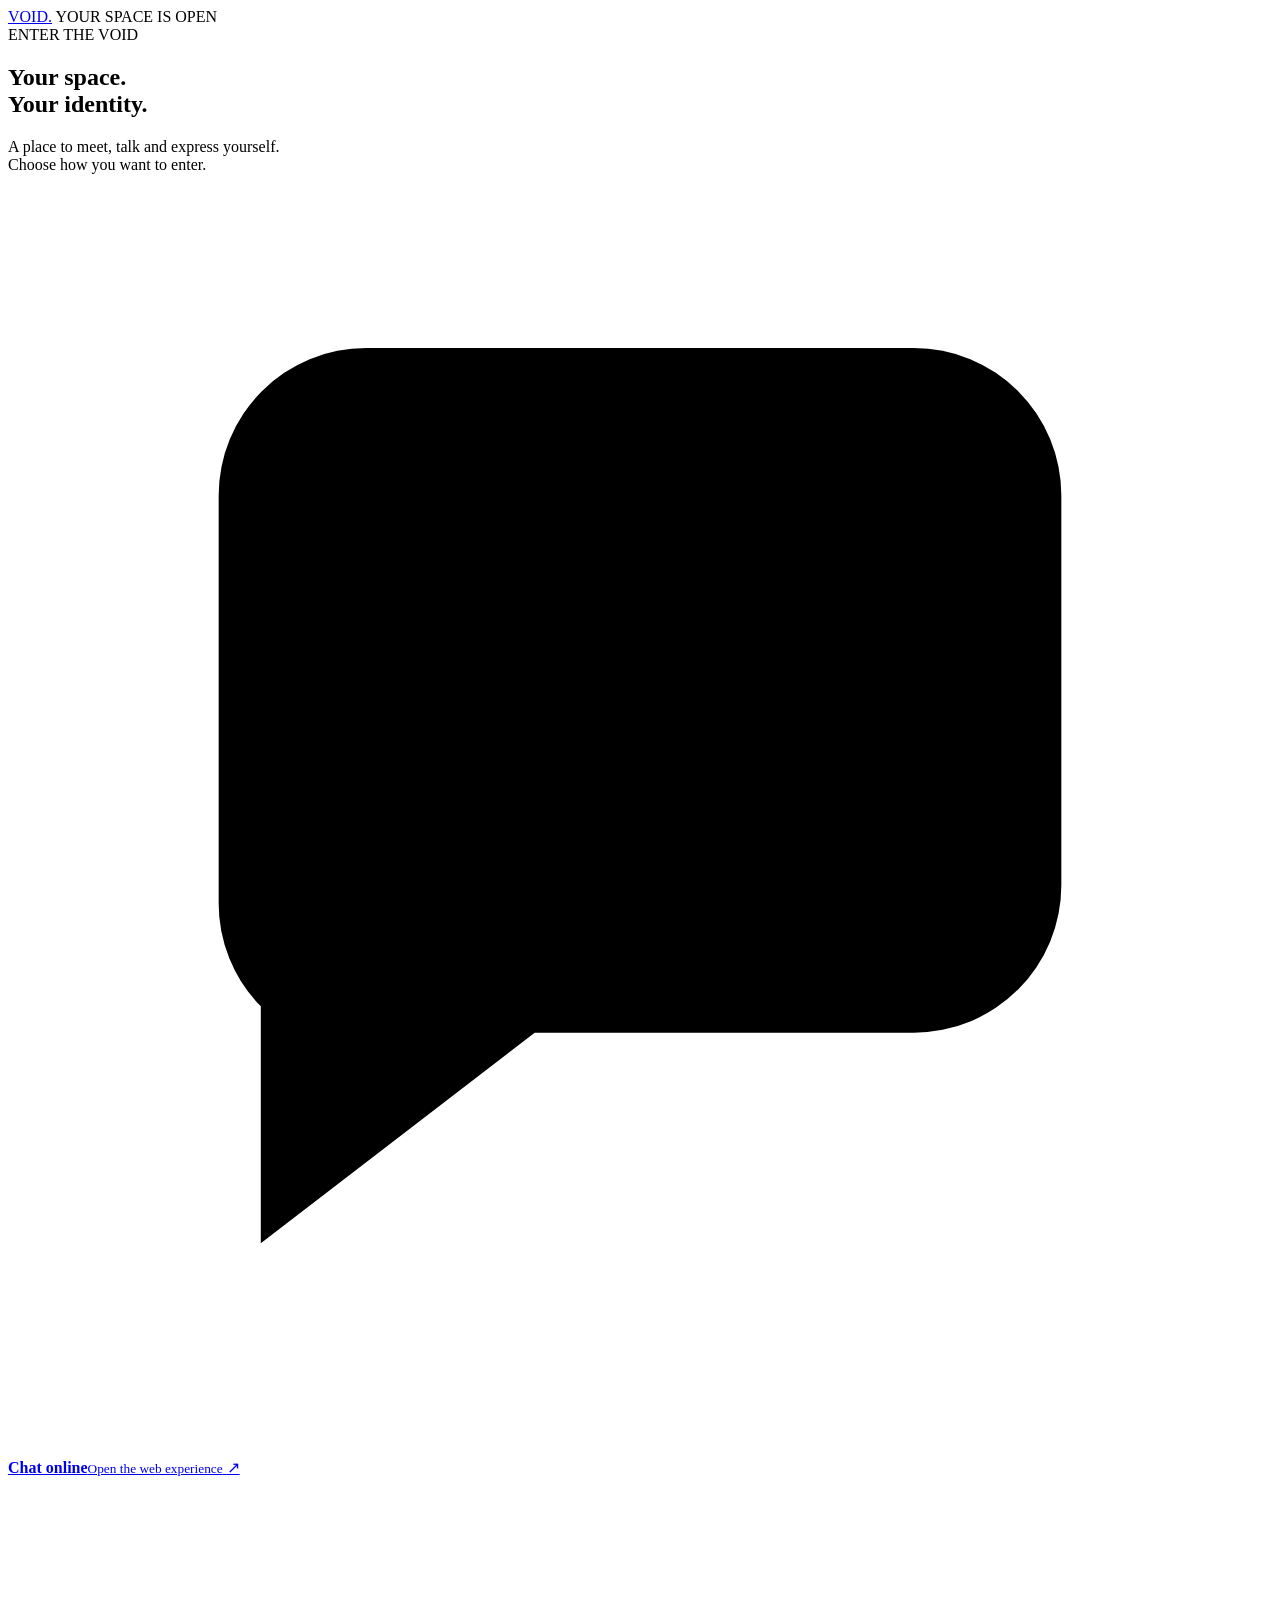
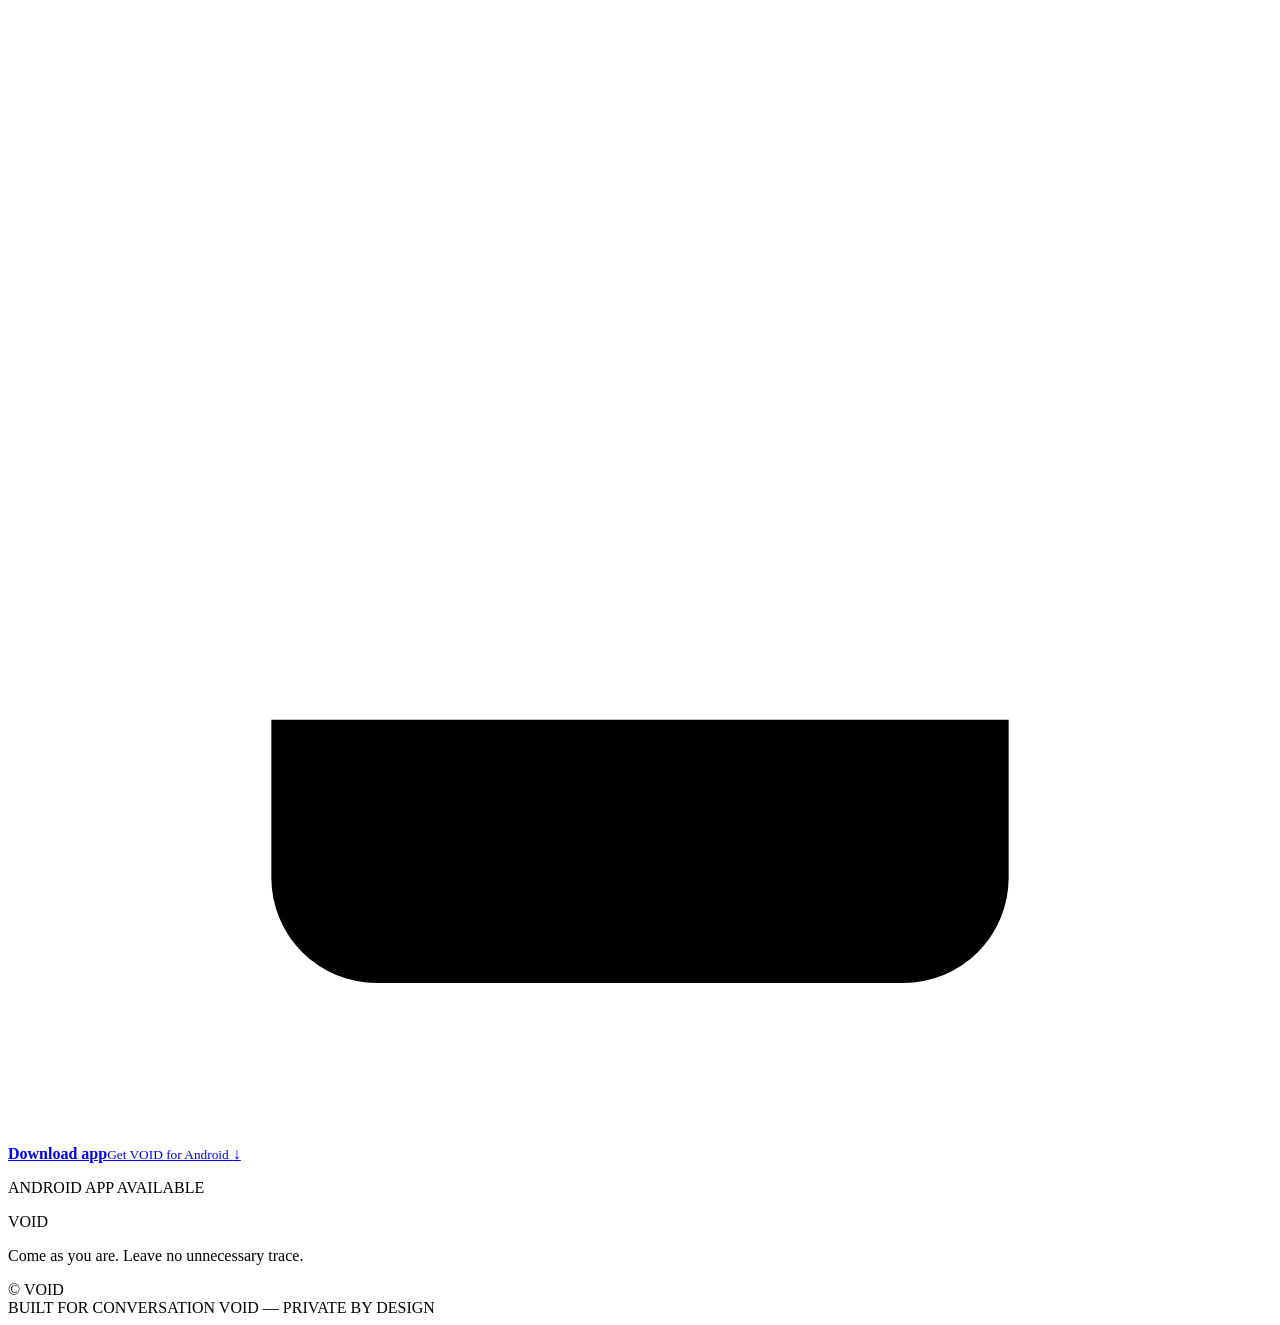
==== public/index.html @ e87ccfc7 "Initial VOID official website" ====
<!doctype html>
<html lang="en">
<head>
  <meta charset="utf-8">
  <meta name="viewport" content="width=device-width, initial-scale=1">
  <meta name="theme-color" content="#080809">
  <meta name="description" content="VOID — a space to connect anonymously. Chat online or get the Android app.">
  <title>VOID — Your space. Your identity.</title>
  <link rel="icon" type="image/svg+xml" href="/assets/void-mark.svg">
  <link rel="preconnect" href="https://fonts.googleapis.com">
  <link rel="preconnect" href="https://fonts.gstatic.com" crossorigin>
  <link href="https://fonts.googleapis.com/css2?family=DM+Sans:wght@400;500;600;700&family=Space+Grotesk:wght@500;600;700&display=swap" rel="stylesheet">
  <link rel="stylesheet" href="/styles.css">
</head>
<body>
  <div class="noise" aria-hidden="true"></div>
  <header class="topbar">
    <a class="brand" href="/" aria-label="VOID home">VOID<span class="brand-dot">.</span></a>
    <span class="top-note"><span class="live-dot"></span> YOUR SPACE IS OPEN</span>
  </header>

  <main>
    <section class="hero">
      <div class="eyebrow"><span class="eyebrow-line"></span> ENTER THE VOID <span class="eyebrow-line"></span></div>
      <h1>Your space.<br><span>Your identity.</span></h1>
      <p class="intro">A place to meet, talk and express yourself.<br class="desktop-only"> Choose how you want to enter.</p>

      <div class="choice-grid">
        <a class="choice choice-primary" href="https://void-chat.voidbyjd.workers.dev/" target="_blank" rel="noopener">
          <span class="choice-icon" aria-hidden="true">
            <svg viewBox="0 0 24 24"><path d="M4 5.8A2.8 2.8 0 0 1 6.8 3h10.4A2.8 2.8 0 0 1 20 5.8v7.4a2.8 2.8 0 0 1-2.8 2.8H10l-5.2 4v-4.5A2.8 2.8 0 0 1 4 13.5z"/><path d="M8 8h8M8 11.5h5"/></svg>
          </span>
          <span class="choice-copy"><strong>Chat online</strong><small>Open the web experience</small></span>
          <span class="arrow" aria-hidden="true">↗</span>
        </a>

        <a class="choice choice-secondary" id="download-link" href="/downloads/void.apk" download>
          <span class="choice-icon" aria-hidden="true">
            <svg viewBox="0 0 24 24"><path d="M12 3v11m0 0 4-4m-4 4-4-4"/><path d="M5 16v3a2 2 0 0 0 2 2h10a2 2 0 0 0 2-2v-3"/></svg>
          </span>
          <span class="choice-copy"><strong>Download app</strong><small>Get VOID for Android</small></span>
          <span class="arrow" aria-hidden="true">↓</span>
        </a>
      </div>
      <p class="platform-note"><span class="android-dot"></span> ANDROID APP AVAILABLE</p>
    </section>

    <section class="below">
      <div class="rule"></div>
      <div class="below-inner">
        <span class="mini-brand">VOID</span>
        <p>Come as you are. Leave no unnecessary trace.</p>
        <span class="copyright">© <span id="year"></span> VOID</span>
      </div>
    </section>
  </main>

  <footer>
    <span>BUILT FOR CONVERSATION</span>
    <span>VOID — PRIVATE BY DESIGN</span>
  </footer>
  <script src="/app.js"></script>
</body>
</html>
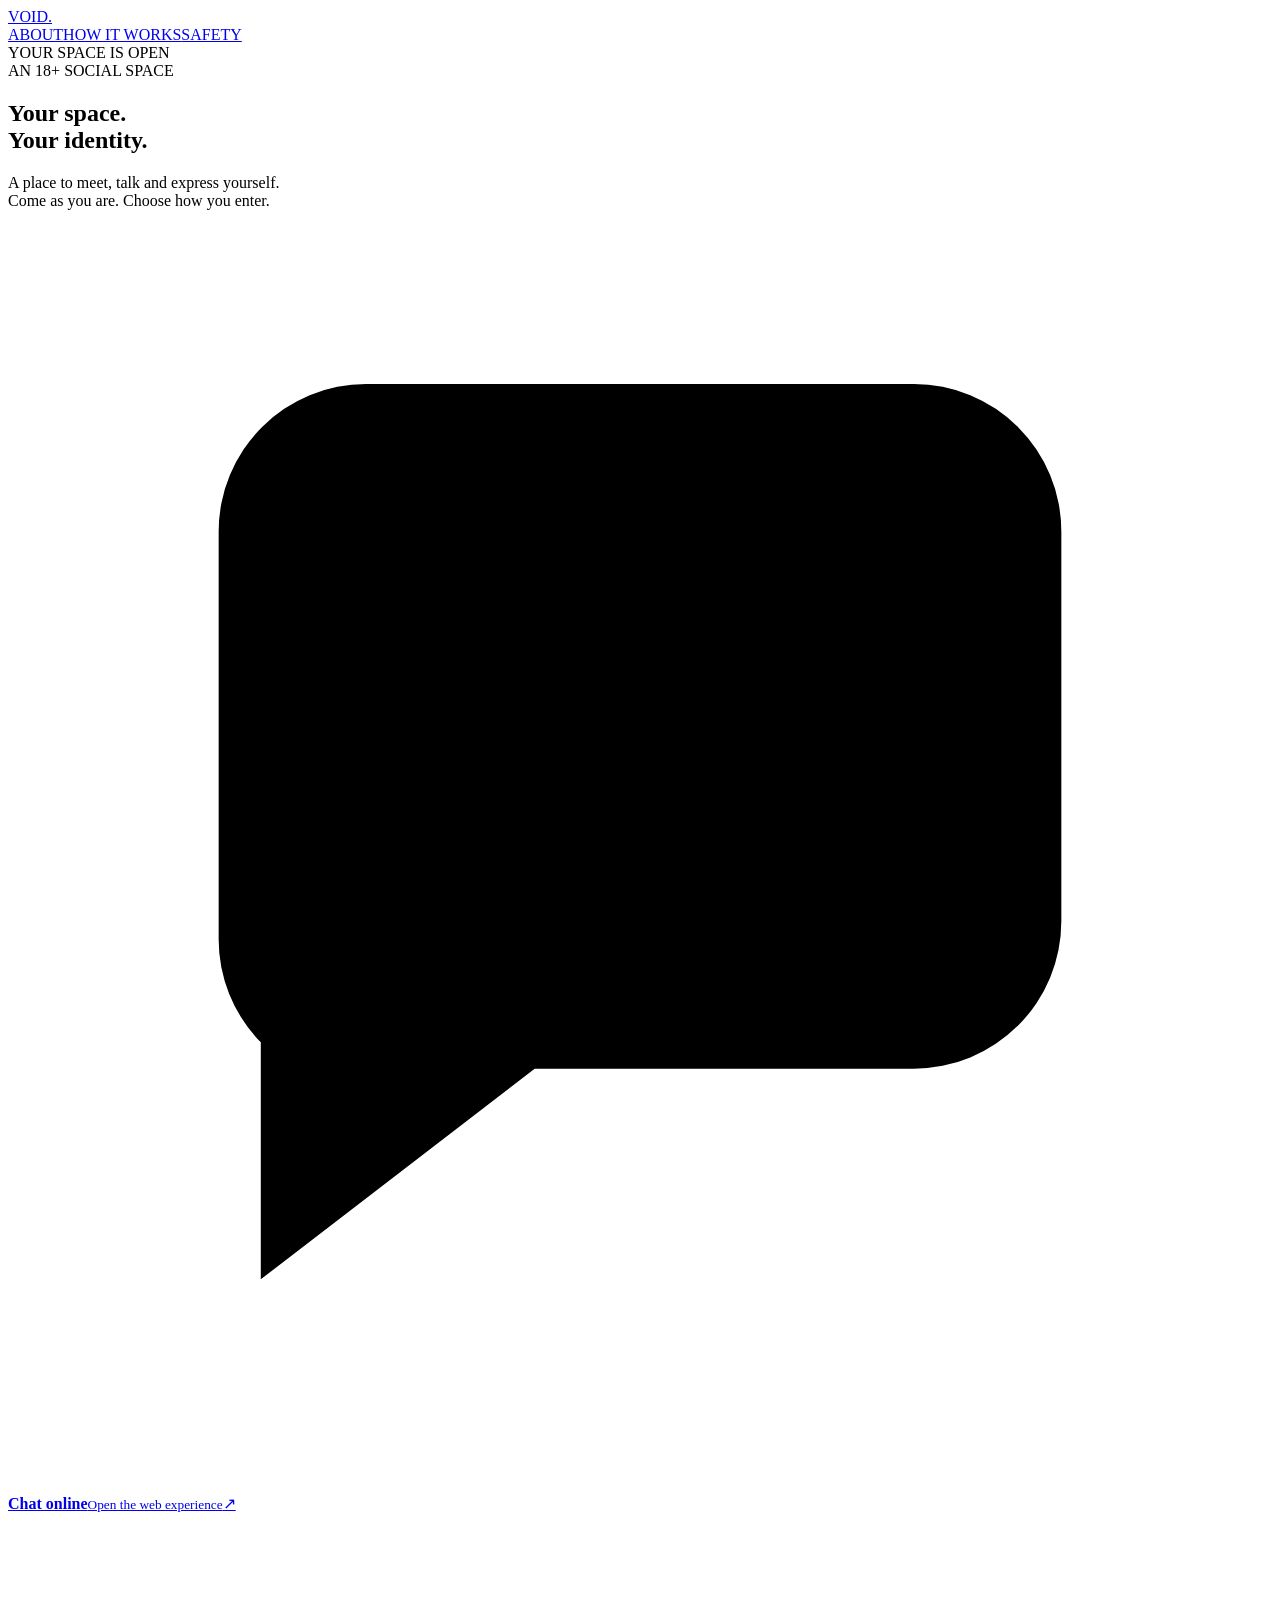
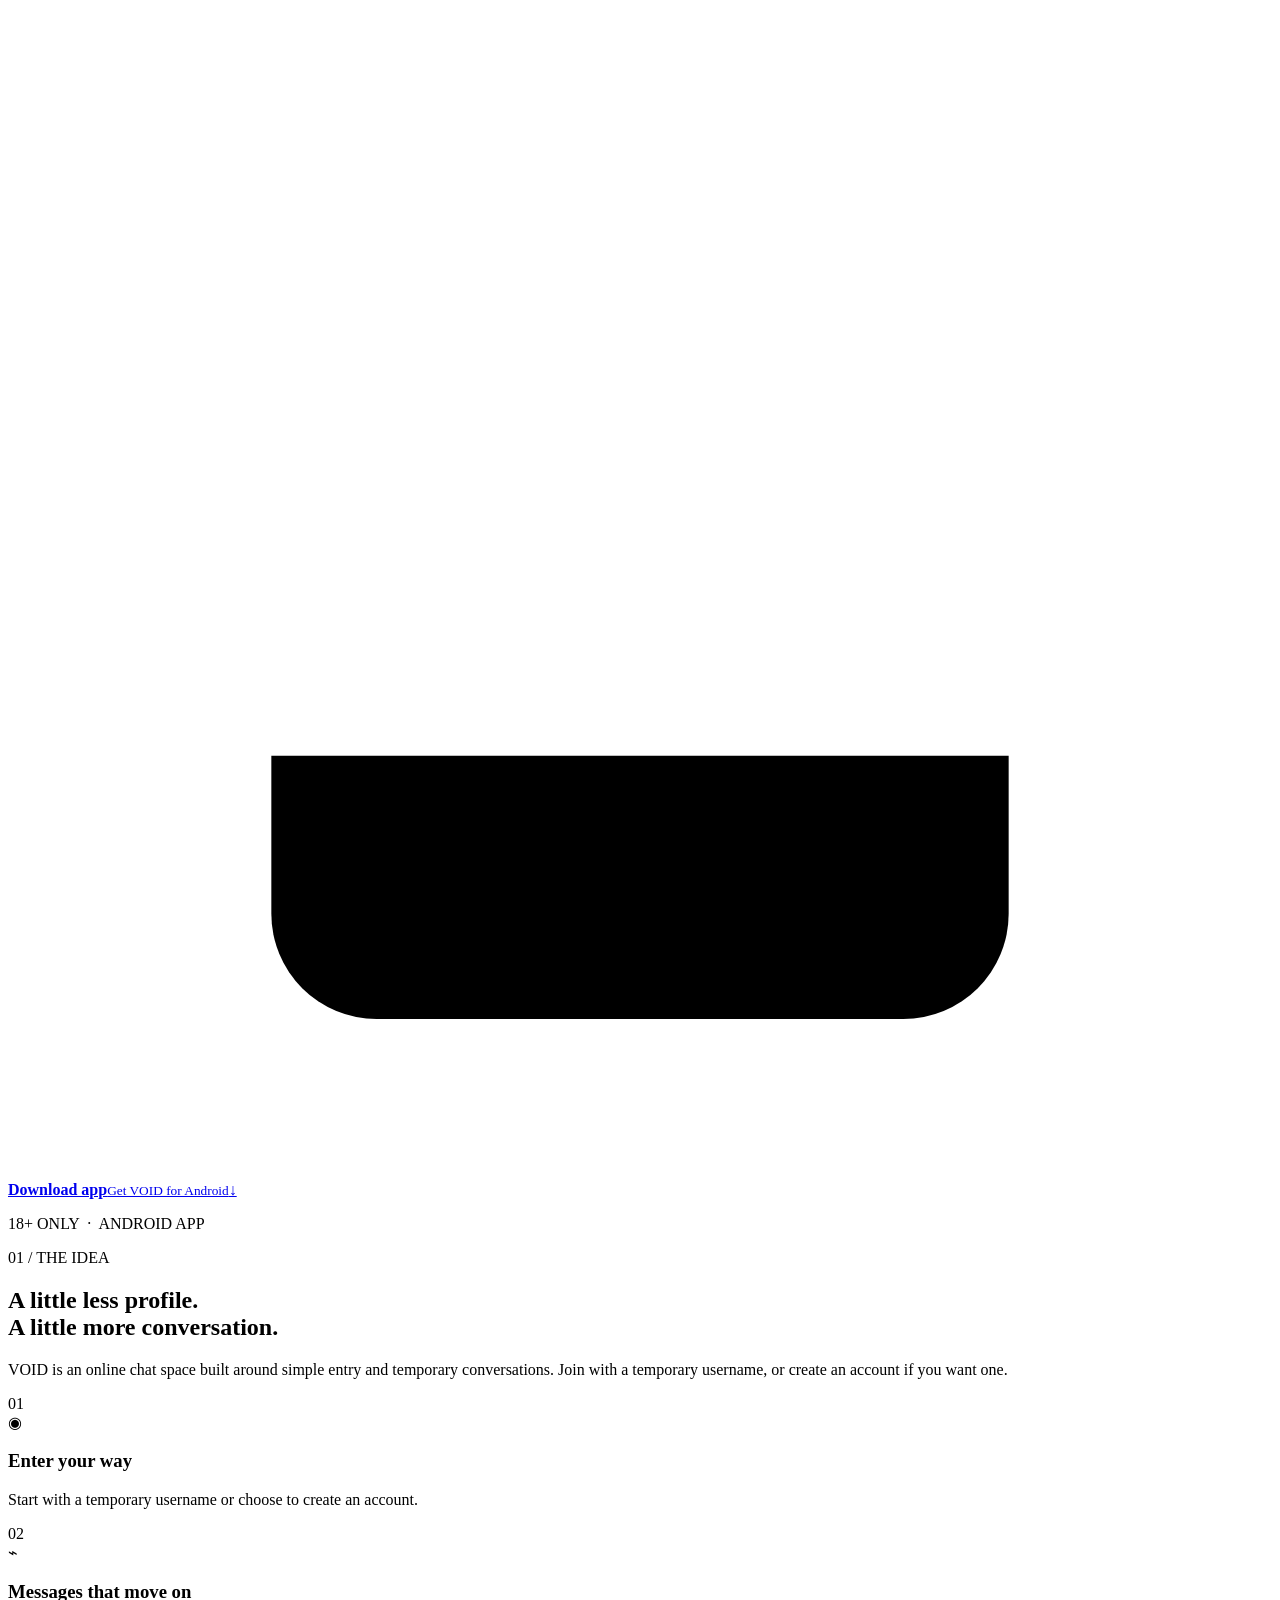
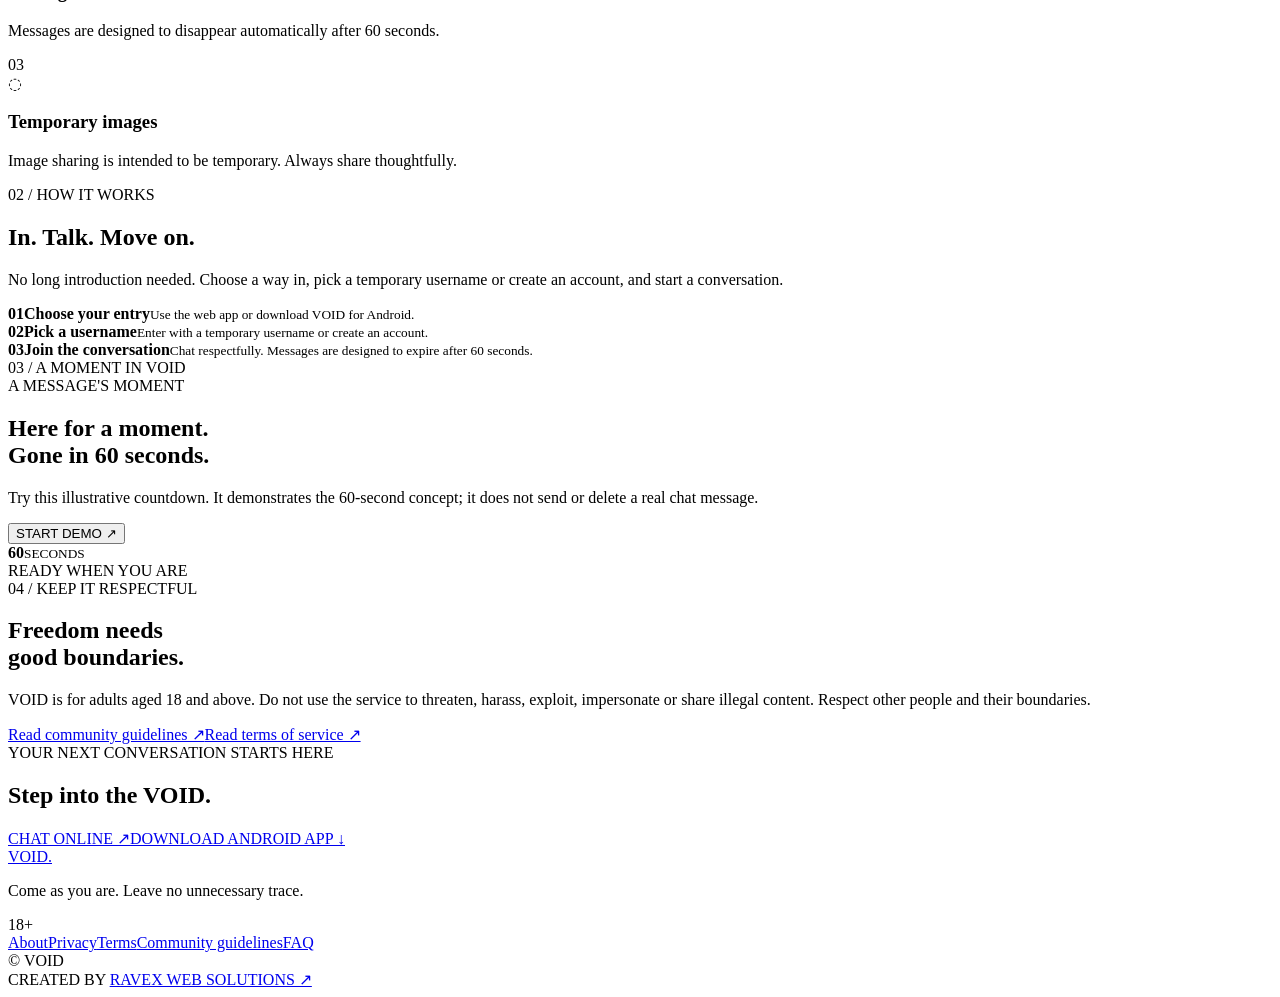
==== commit af5c4e31: "Update VOID website with About Privacy Terms and FAQ" ====
--- a/public/index.html
+++ b/public/index.html
@@ -4,7 +4,7 @@
   <meta charset="utf-8">
   <meta name="viewport" content="width=device-width, initial-scale=1">
   <meta name="theme-color" content="#080809">
-  <meta name="description" content="VOID — a space to connect anonymously. Chat online or get the Android app.">
+  <meta name="description" content="VOID is an 18+ space for anonymous conversations. Chat online or download the Android app.">
   <title>VOID — Your space. Your identity.</title>
   <link rel="icon" type="image/svg+xml" href="/assets/void-mark.svg">
   <link rel="preconnect" href="https://fonts.googleapis.com">
@@ -15,50 +15,78 @@
 <body>
   <div class="noise" aria-hidden="true"></div>
   <header class="topbar">
-    <a class="brand" href="/" aria-label="VOID home">VOID<span class="brand-dot">.</span></a>
-    <span class="top-note"><span class="live-dot"></span> YOUR SPACE IS OPEN</span>
+    <a class="brand" href="/" aria-label="VOID home">VOID<span>.</span></a>
+    <nav class="topnav" aria-label="Main navigation">
+      <a href="#about">ABOUT</a><a href="#how">HOW IT WORKS</a><a href="#safety">SAFETY</a>
+    </nav>
+    <span class="top-note"><i class="live-dot"></i> YOUR SPACE IS OPEN</span>
   </header>
 
   <main>
     <section class="hero">
-      <div class="eyebrow"><span class="eyebrow-line"></span> ENTER THE VOID <span class="eyebrow-line"></span></div>
+      <div class="eyebrow"><i></i> AN 18+ SOCIAL SPACE <i></i></div>
       <h1>Your space.<br><span>Your identity.</span></h1>
-      <p class="intro">A place to meet, talk and express yourself.<br class="desktop-only"> Choose how you want to enter.</p>
-
+      <p class="intro">A place to meet, talk and express yourself.<br class="desktop-only"> Come as you are. Choose how you enter.</p>
       <div class="choice-grid">
         <a class="choice choice-primary" href="https://void-chat.voidbyjd.workers.dev/" target="_blank" rel="noopener">
-          <span class="choice-icon" aria-hidden="true">
-            <svg viewBox="0 0 24 24"><path d="M4 5.8A2.8 2.8 0 0 1 6.8 3h10.4A2.8 2.8 0 0 1 20 5.8v7.4a2.8 2.8 0 0 1-2.8 2.8H10l-5.2 4v-4.5A2.8 2.8 0 0 1 4 13.5z"/><path d="M8 8h8M8 11.5h5"/></svg>
-          </span>
-          <span class="choice-copy"><strong>Chat online</strong><small>Open the web experience</small></span>
-          <span class="arrow" aria-hidden="true">↗</span>
+          <span class="choice-icon"><svg viewBox="0 0 24 24"><path d="M4 5.8A2.8 2.8 0 0 1 6.8 3h10.4A2.8 2.8 0 0 1 20 5.8v7.4a2.8 2.8 0 0 1-2.8 2.8H10l-5.2 4v-4.5A2.8 2.8 0 0 1 4 13.5z"/><path d="M8 8h8M8 11.5h5"/></svg></span>
+          <span class="choice-copy"><strong>Chat online</strong><small>Open the web experience</small></span><span class="arrow">↗</span>
         </a>
-
-        <a class="choice choice-secondary" id="download-link" href="/downloads/void.apk" download>
-          <span class="choice-icon" aria-hidden="true">
-            <svg viewBox="0 0 24 24"><path d="M12 3v11m0 0 4-4m-4 4-4-4"/><path d="M5 16v3a2 2 0 0 0 2 2h10a2 2 0 0 0 2-2v-3"/></svg>
-          </span>
-          <span class="choice-copy"><strong>Download app</strong><small>Get VOID for Android</small></span>
-          <span class="arrow" aria-hidden="true">↓</span>
+        <a class="choice choice-secondary" href="/downloads/void.apk" download>
+          <span class="choice-icon"><svg viewBox="0 0 24 24"><path d="M12 3v11m0 0 4-4m-4 4-4-4"/><path d="M5 16v3a2 2 0 0 0 2 2h10a2 2 0 0 0 2-2v-3"/></svg></span>
+          <span class="choice-copy"><strong>Download app</strong><small>Get VOID for Android</small></span><span class="arrow">↓</span>
         </a>
       </div>
-      <p class="platform-note"><span class="android-dot"></span> ANDROID APP AVAILABLE</p>
+      <p class="platform-note"><i></i> 18+ ONLY &nbsp;·&nbsp; ANDROID APP</p>
     </section>
 
-    <section class="below">
-      <div class="rule"></div>
-      <div class="below-inner">
-        <span class="mini-brand">VOID</span>
-        <p>Come as you are. Leave no unnecessary trace.</p>
-        <span class="copyright">© <span id="year"></span> VOID</span>
+    <section class="section" id="about">
+      <div class="section-kicker">01 / THE IDEA</div>
+      <div class="section-heading"><h2>A little less profile.<br><span>A little more conversation.</span></h2>
+        <p>VOID is an online chat space built around simple entry and temporary conversations. Join with a temporary username, or create an account if you want one.</p></div>
+      <div class="feature-grid">
+        <article class="feature"><div class="feature-number">01</div><div class="feature-symbol">◉</div><h3>Enter your way</h3><p>Start with a temporary username or choose to create an account.</p></article>
+        <article class="feature"><div class="feature-number">02</div><div class="feature-symbol">⌁</div><h3>Messages that move on</h3><p>Messages are designed to disappear automatically after 60 seconds.</p></article>
+        <article class="feature"><div class="feature-number">03</div><div class="feature-symbol">◌</div><h3>Temporary images</h3><p>Image sharing is intended to be temporary. Always share thoughtfully.</p></article>
       </div>
+    </section>
+
+    <section class="section how-section" id="how">
+      <div class="section-kicker">02 / HOW IT WORKS</div>
+      <div class="section-heading"><h2>In. Talk. Move on.</h2><p>No long introduction needed. Choose a way in, pick a temporary username or create an account, and start a conversation.</p></div>
+      <div class="steps">
+        <div><b>01</b><span><strong>Choose your entry</strong><small>Use the web app or download VOID for Android.</small></span></div>
+        <div><b>02</b><span><strong>Pick a username</strong><small>Enter with a temporary username or create an account.</small></span></div>
+        <div><b>03</b><span><strong>Join the conversation</strong><small>Chat respectfully. Messages are designed to expire after 60 seconds.</small></span></div>
+      </div>
+    </section>
+
+    <section class="section timer-section">
+      <div class="section-kicker">03 / A MOMENT IN VOID</div>
+      <div class="timer-card">
+        <div><span class="timer-label">A MESSAGE'S MOMENT</span><h2>Here for a moment.<br><span>Gone in 60 seconds.</span></h2><p>Try this illustrative countdown. It demonstrates the 60-second concept; it does not send or delete a real chat message.</p><button id="timer-button" type="button">START DEMO <span>↗</span></button></div>
+        <div class="timer-visual"><div class="timer-ring"><strong id="timer-value">60</strong><small>SECONDS</small></div><div class="timer-track"><i id="timer-progress"></i></div><span class="timer-status" id="timer-status">READY WHEN YOU ARE</span></div>
+      </div>
+    </section>
+
+    <section class="section safety-section" id="safety">
+      <div class="section-kicker">04 / KEEP IT RESPECTFUL</div>
+      <div class="section-heading"><h2>Freedom needs<br><span>good boundaries.</span></h2><p>VOID is for adults aged 18 and above. Do not use the service to threaten, harass, exploit, impersonate or share illegal content. Respect other people and their boundaries.</p></div>
+      <div class="safety-links"><a href="/legal/community-guidelines.html">Read community guidelines ↗</a><a href="/legal/terms.html">Read terms of service ↗</a></div>
+    </section>
+
+    <section class="final-cta">
+      <span class="section-kicker">YOUR NEXT CONVERSATION STARTS HERE</span>
+      <h2>Step into the VOID.</h2>
+      <div class="cta-links"><a href="https://void-chat.voidbyjd.workers.dev/" target="_blank" rel="noopener" class="cta-light">CHAT ONLINE ↗</a><a href="/downloads/void.apk" download class="cta-dark">DOWNLOAD ANDROID APP ↓</a></div>
     </section>
   </main>
 
-  <footer>
-    <span>BUILT FOR CONVERSATION</span>
-    <span>VOID — PRIVATE BY DESIGN</span>
+  <footer class="footer">
+    <div class="footer-top"><a class="brand" href="/">VOID<span>.</span></a><p>Come as you are. Leave no unnecessary trace.</p><span class="age-mark">18+</span></div>
+    <div class="footer-bottom"><div class="legal-links"><a href="/legal/about.html">About</a><a href="/legal/privacy.html">Privacy</a><a href="/legal/terms.html">Terms</a><a href="/legal/community-guidelines.html">Community guidelines</a><a href="/legal/faq.html">FAQ</a></div><span class="copyright">© <span id="year"></span> VOID</span></div>
+    <div class="made-by">CREATED BY <a href="https://ravex.site" target="_blank" rel="noopener">RAVEX WEB SOLUTIONS ↗</a></div>
   </footer>
   <script src="/app.js"></script>
 </body>
-</html>
+</html>
